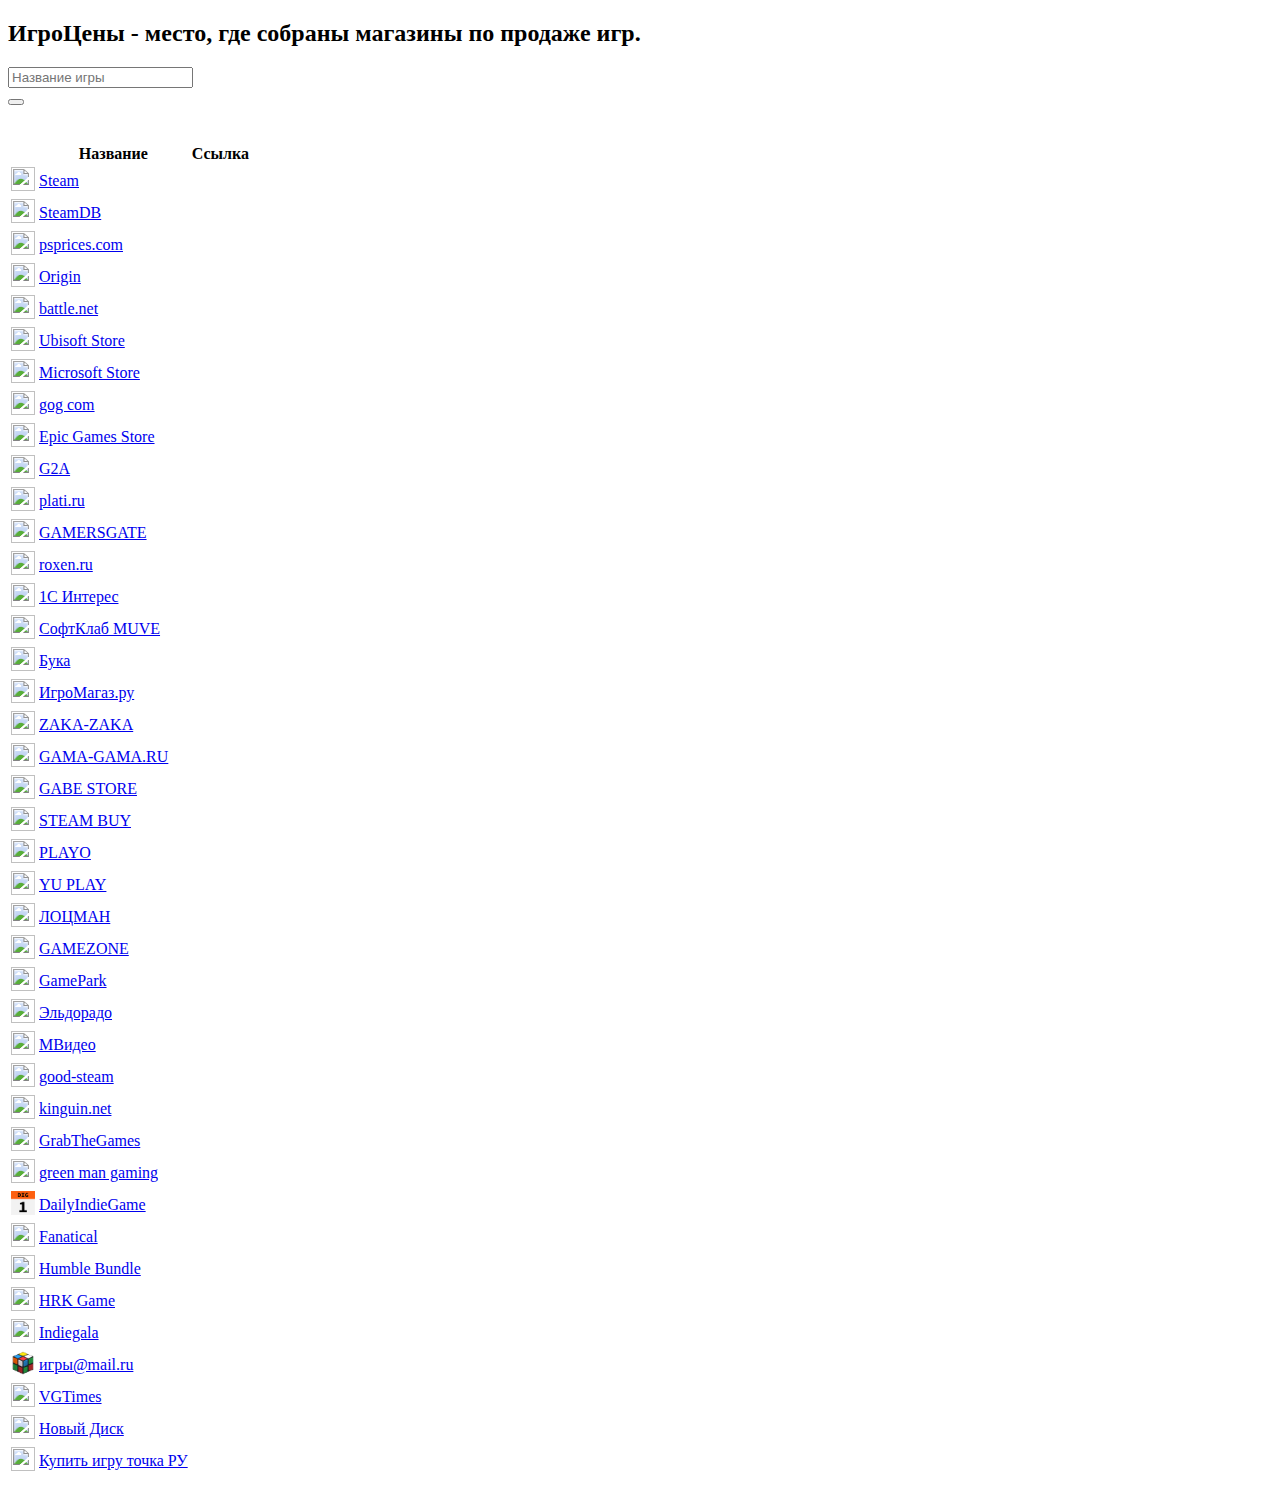
==== game_prices/index.html @ 518d010a "add game_prices on bootstrap5, alpha" ====
<!doctype html>
<html lang="en">
<head>
    <meta charset="utf-8">
    <meta http-equiv="X-UA-Compatible" content="IE=edge">
    <link href="https://cdn.jsdelivr.net/npm/bootstrap@5.2.3/dist/css/bootstrap.min.css" rel="stylesheet" integrity="sha384-rbsA2VBKQhggwzxH7pPCaAqO46MgnOM80zW1RWuH61DGLwZJEdK2Kadq2F9CUG65" crossorigin="anonymous">
    <meta name="viewport" content="width=device-width, initial-scale=1">
    <title>ИгроЦены</title>    
</head>
<body>
  <div class="container">
    <section>
      <h2>ИгроЦены - место, где собраны магазины по продаже игр.</h2>
      <form>
        <div class="input-group">
          <input id="game" type="text" class="form-control" placeholder="Название игры">
          <div class="input-group-btn">
              <button class="btn btn-default" onclick="return false;"><i class="glyphicon glyphicon-search"></i></button>
          </div>
        </div>
      </form>
      <br/><br/>
      <table class="table">
        <thead>
          <tr>
            <th></th>
            <th>Название</th>
            <th>Ссылка</th>
            <th></th>
          </tr>
        </thead>
        <tbody id="table1"></tbody>
      </table>
    </section>
    <!-- <div id="year"></div> -->
</div>

<script src="https://cdn.jsdelivr.net/npm/@popperjs/core@2.11.6/dist/umd/popper.min.js" integrity="sha384-oBqDVmMz9ATKxIep9tiCxS/Z9fNfEXiDAYTujMAeBAsjFuCZSmKbSSUnQlmh/jp3" crossorigin="anonymous"></script>
<script src="https://cdn.jsdelivr.net/npm/bootstrap@5.2.3/dist/js/bootstrap.min.js" integrity="sha384-cuYeSxntonz0PPNlHhBs68uyIAVpIIOZZ5JqeqvYYIcEL727kskC66kF92t6Xl2V" crossorigin="anonymous"></script>
<script src="./js/script.js"></script>
<script>
  // Get the current year for the copyright
  //$('#example').text(new Date().getFullYear());
  // var year = new Date().getFullYear();
  // var yearText = document.createTextNode(""+year);
  // var yearDiv = document.getElementById("year");
  // yearDiv.appendChild(yearText);

  var tbodyEl = document.getElementById("table1");

  for(let i=0; i < gamePricesData.length; i++) {
    var tr = document.createElement("tr");
    var tbIcon = document.createElement("td");
    var tbLink = document.createElement("td");

    var img = document.createElement("img");
    var url = gamePricesData[i][0];
    if (url.length>0 && !url.startsWith("http")) { url = "./img/" + url; }
    img.setAttribute("src", url);
    img.setAttribute("width", 24);
    img.setAttribute("height", 24);
    tbIcon.appendChild(img);

    var a = document.createElement("a");
    var elemText1 = document.createTextNode(gamePricesData[i][1]);
    a.appendChild(elemText1);
    a.setAttribute("href", gamePricesData[i][2]);
    a.setAttribute("id", "item"+i);
    tbLink.appendChild(a);

    tr.appendChild(tbIcon);
    tr.appendChild(tbLink);

    tbodyEl.appendChild(tr);
  }
    

</script>
</body>
</html>
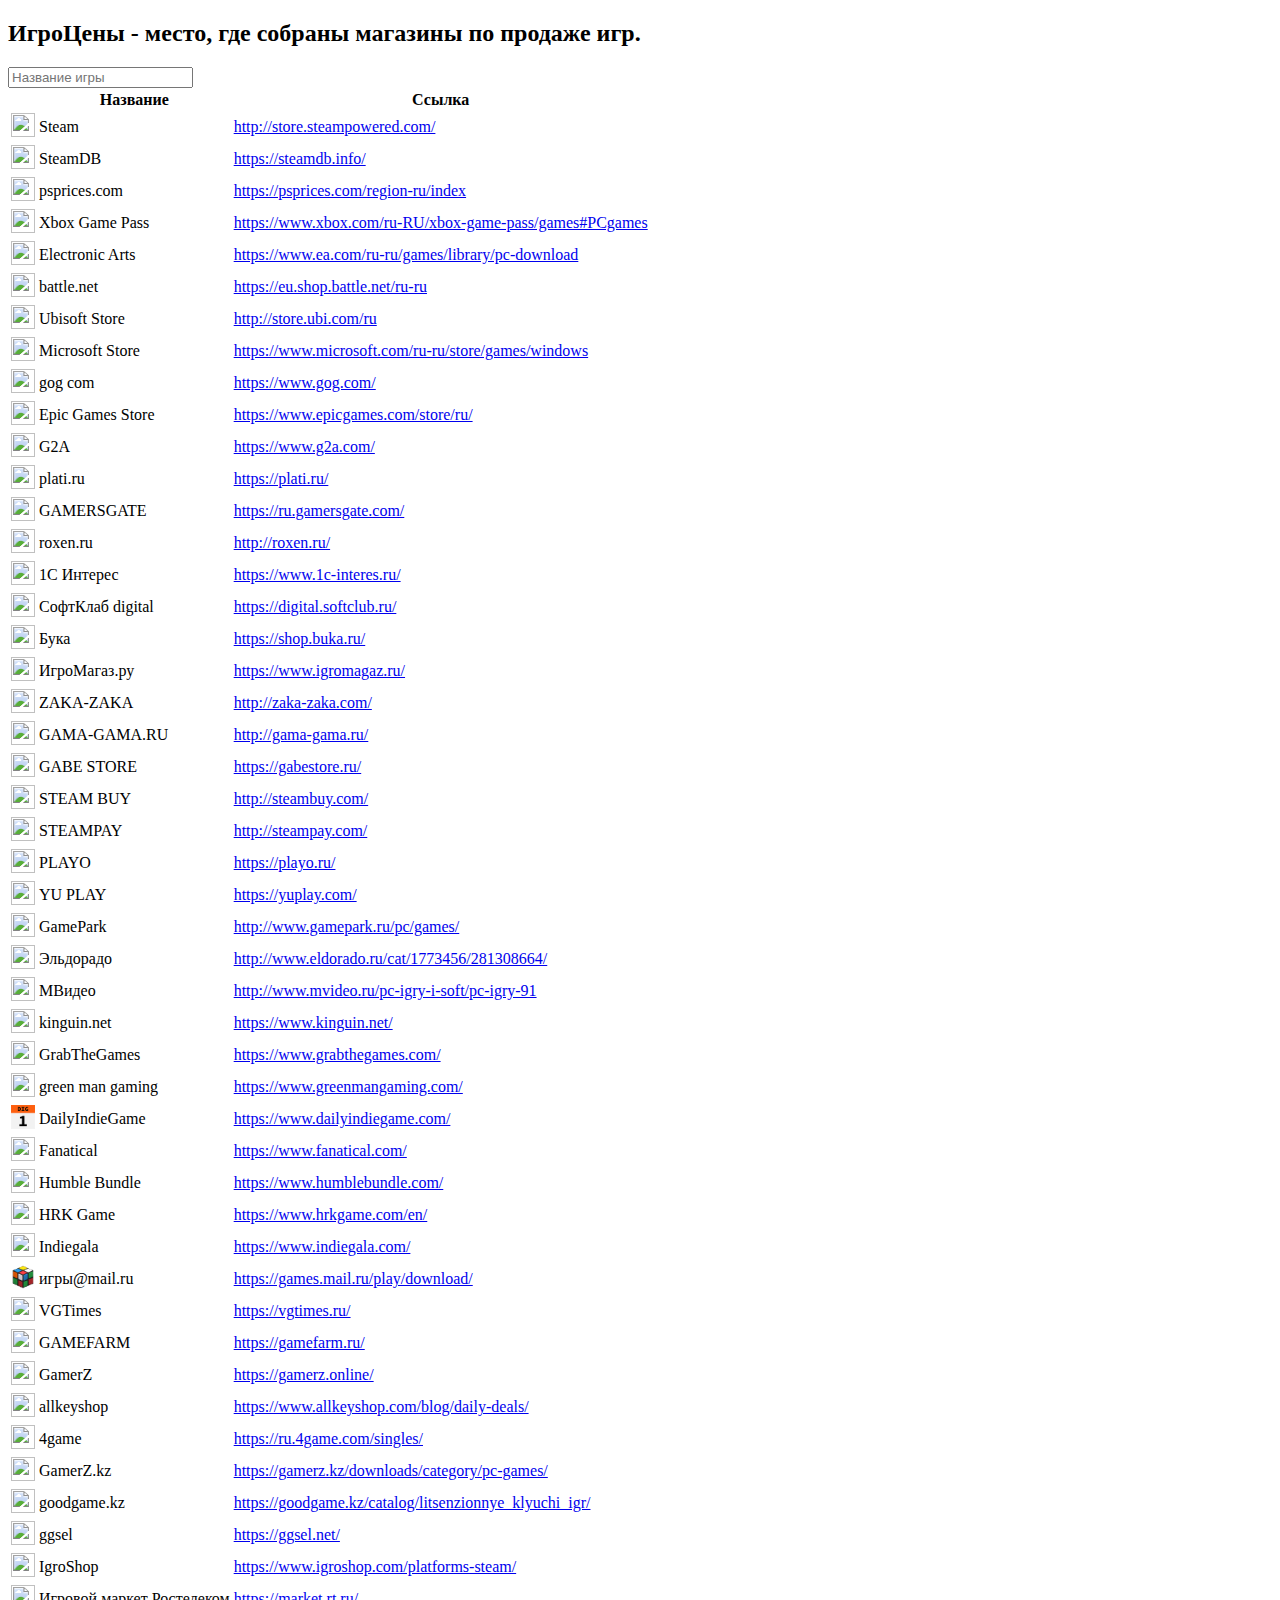
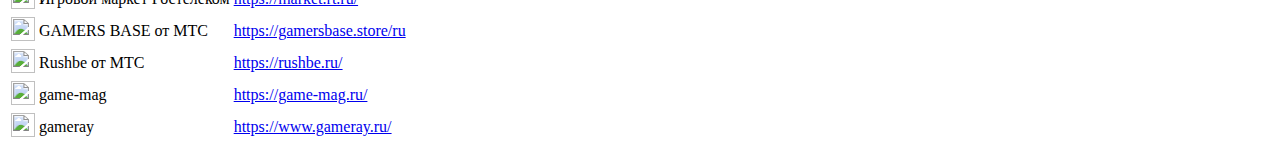
==== commit cc099888: "update game_prices list" ====
--- a/game_prices/index.html
+++ b/game_prices/index.html
@@ -14,19 +14,14 @@
       <form>
         <div class="input-group">
           <input id="game" type="text" class="form-control" placeholder="Название игры">
-          <div class="input-group-btn">
-              <button class="btn btn-default" onclick="return false;"><i class="glyphicon glyphicon-search"></i></button>
-          </div>
         </div>
-      </form>
-      <br/><br/>
-      <table class="table">
+      </form>      
+      <table class="table table-sm table-striped mt-5">
         <thead>
           <tr>
             <th></th>
             <th>Название</th>
             <th>Ссылка</th>
-            <th></th>
           </tr>
         </thead>
         <tbody id="table1"></tbody>
@@ -51,24 +46,29 @@
   for(let i=0; i < gamePricesData.length; i++) {
     var tr = document.createElement("tr");
     var tbIcon = document.createElement("td");
+    var tbName = document.createElement("td");
     var tbLink = document.createElement("td");
 
     var img = document.createElement("img");
     var url = gamePricesData[i][0];
-    if (url.length>0 && !url.startsWith("http")) { url = "./img/" + url; }
+    //if (url.length>0 && !url.startsWith("http")) { url = "./img/" + url; }
     img.setAttribute("src", url);
     img.setAttribute("width", 24);
     img.setAttribute("height", 24);
     tbIcon.appendChild(img);
 
+    var elemText1 = document.createTextNode(gamePricesData[i][1]);
+    tbName.appendChild(elemText1);
+
     var a = document.createElement("a");
-    var elemText1 = document.createTextNode(gamePricesData[i][1]);
-    a.appendChild(elemText1);
+    var elemText2 = document.createTextNode(gamePricesData[i][2]);
+    a.appendChild(elemText2);
     a.setAttribute("href", gamePricesData[i][2]);
     a.setAttribute("id", "item"+i);
     tbLink.appendChild(a);
 
     tr.appendChild(tbIcon);
+    tr.appendChild(tbName);
     tr.appendChild(tbLink);
 
     tbodyEl.appendChild(tr);
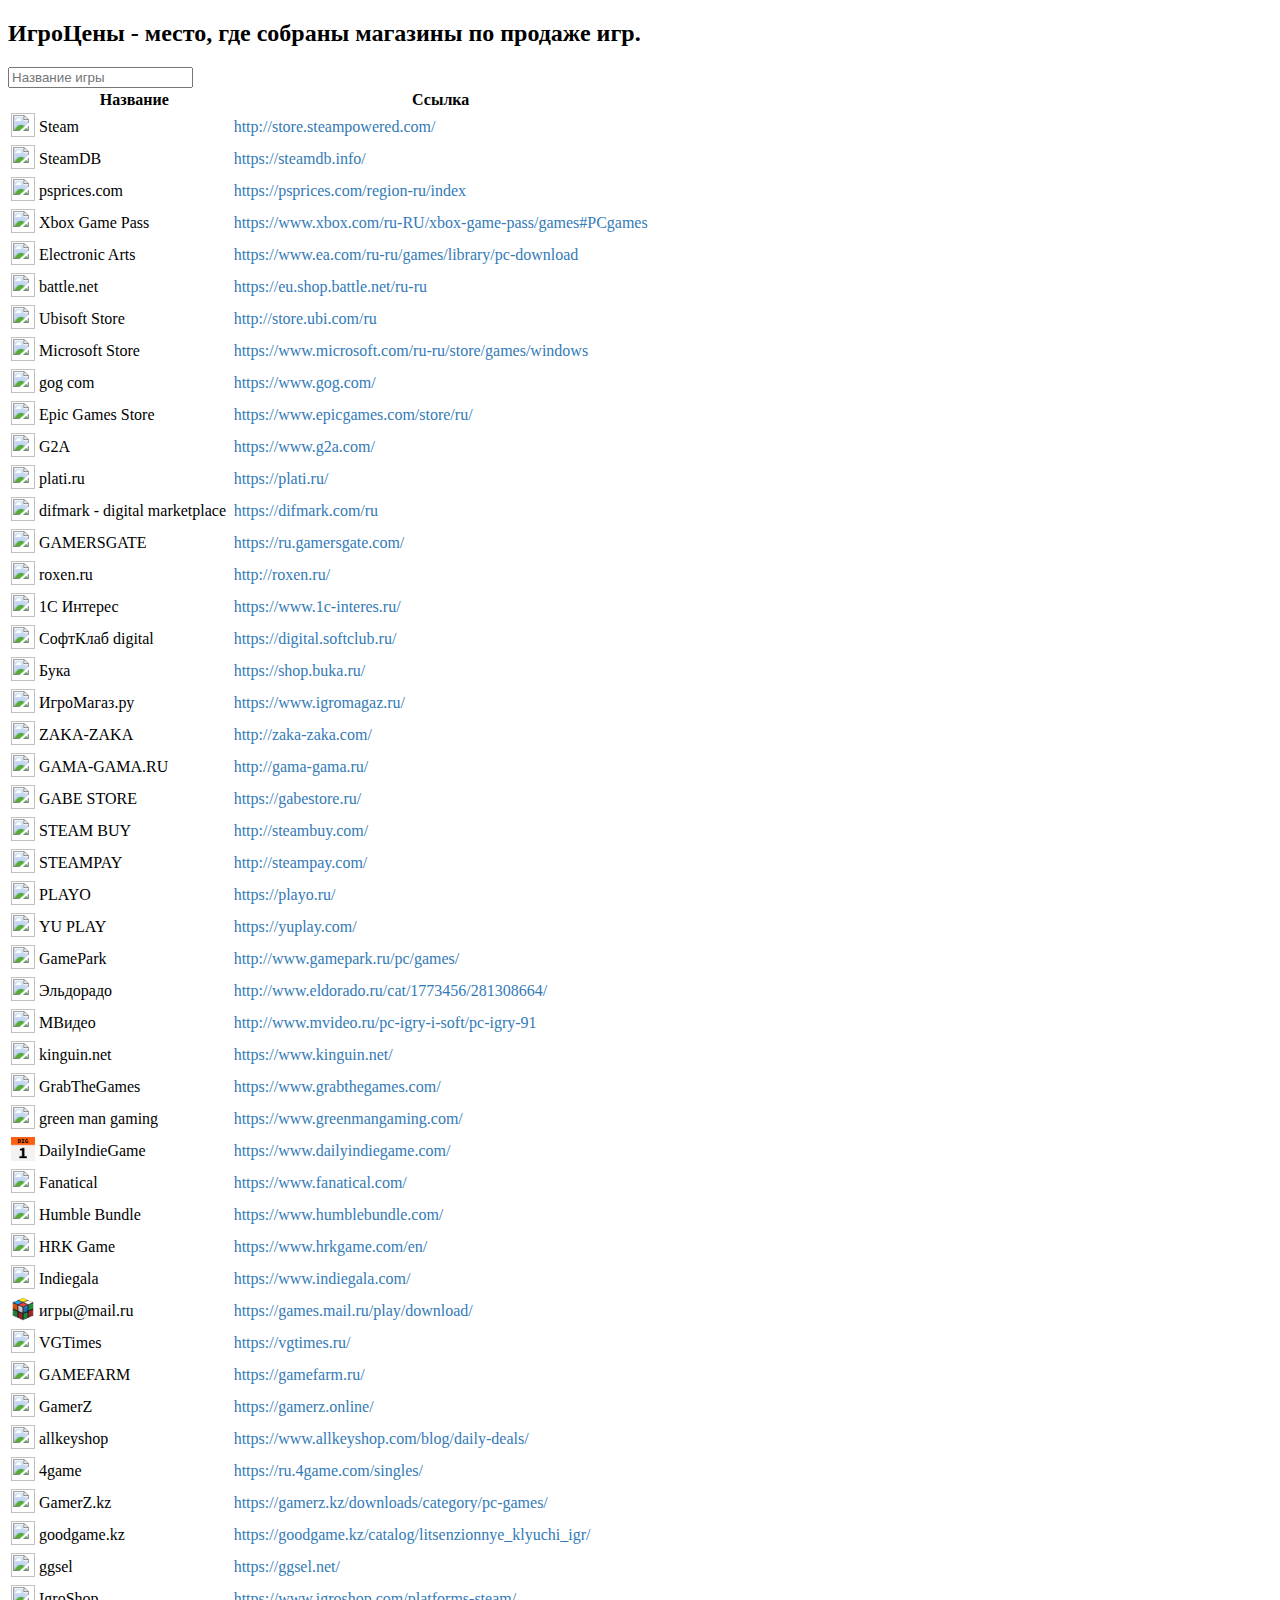
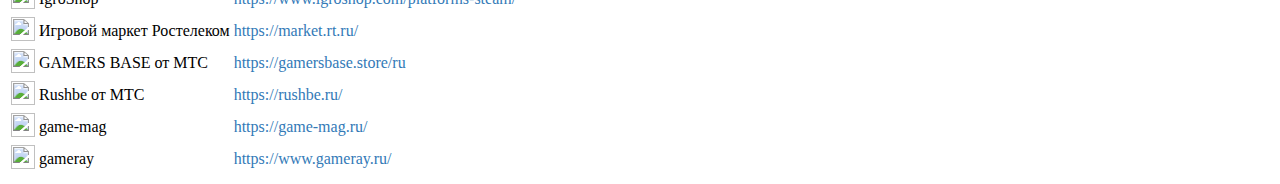
==== commit e1aeb237: "on input update change links for game_prices" ====
--- a/game_prices/index.html
+++ b/game_prices/index.html
@@ -4,6 +4,7 @@
     <meta charset="utf-8">
     <meta http-equiv="X-UA-Compatible" content="IE=edge">
     <link href="https://cdn.jsdelivr.net/npm/bootstrap@5.2.3/dist/css/bootstrap.min.css" rel="stylesheet" integrity="sha384-rbsA2VBKQhggwzxH7pPCaAqO46MgnOM80zW1RWuH61DGLwZJEdK2Kadq2F9CUG65" crossorigin="anonymous">
+    <link rel="stylesheet" href="css/style.css">
     <meta name="viewport" content="width=device-width, initial-scale=1">
     <title>ИгроЦены</title>    
 </head>
@@ -13,9 +14,10 @@
       <h2>ИгроЦены - место, где собраны магазины по продаже игр.</h2>
       <form>
         <div class="input-group">
-          <input id="game" type="text" class="form-control" placeholder="Название игры">
+          <input id="gameName" type="text" class="form-control" placeholder="Название игры">
         </div>
-      </form>      
+      </form>
+      <!-- oninput: <span id="result2"></span><br> -->
       <table class="table table-sm table-striped mt-5">
         <thead>
           <tr>
@@ -27,13 +29,43 @@
         <tbody id="table1"></tbody>
       </table>
     </section>
-    <!-- <div id="year"></div> -->
+    <!-- <div id="year"></div> -->    
 </div>
 
 <script src="https://cdn.jsdelivr.net/npm/@popperjs/core@2.11.6/dist/umd/popper.min.js" integrity="sha384-oBqDVmMz9ATKxIep9tiCxS/Z9fNfEXiDAYTujMAeBAsjFuCZSmKbSSUnQlmh/jp3" crossorigin="anonymous"></script>
 <script src="https://cdn.jsdelivr.net/npm/bootstrap@5.2.3/dist/js/bootstrap.min.js" integrity="sha384-cuYeSxntonz0PPNlHhBs68uyIAVpIIOZZ5JqeqvYYIcEL727kskC66kF92t6Xl2V" crossorigin="anonymous"></script>
 <script src="./js/script.js"></script>
 <script>
+   function updateLinks() {
+     let input1 = document.getElementById("gameName");
+     let gameName = input1.value;
+
+     for(let i=0; i < gamePricesData.length; i++) {
+       let a = document.getElementById("item"+i);
+
+       let url = gamePricesData[i][2];
+       let urlSearch = gamePricesData[i][3];
+
+       if (gameName.length > 0 && urlSearch.length > 0) {
+         a.setAttribute("href", urlSearch + gameName);
+         //console.log("_if_: " + a.getAttribute("href"));
+       }
+       else {
+         a.setAttribute("href", url);
+         //console.log("else: " + a.getAttribute("href"));
+       }
+     }
+   }
+
+  // При вводе текста обновляю ссылки
+  let input = document.getElementById("gameName");
+
+  input.oninput = function() {
+    //document.getElementById('result2').innerHTML = input.value;
+    updateLinks();
+  };
+
+
   // Get the current year for the copyright
   //$('#example').text(new Date().getFullYear());
   // var year = new Date().getFullYear();
@@ -41,30 +73,31 @@
   // var yearDiv = document.getElementById("year");
   // yearDiv.appendChild(yearText);
 
-  var tbodyEl = document.getElementById("table1");
+  let tbodyEl = document.getElementById("table1");
 
   for(let i=0; i < gamePricesData.length; i++) {
-    var tr = document.createElement("tr");
-    var tbIcon = document.createElement("td");
-    var tbName = document.createElement("td");
-    var tbLink = document.createElement("td");
+    let tr = document.createElement("tr");
+    let tbIcon = document.createElement("td");
+    let tbName = document.createElement("td");
+    let tbLink = document.createElement("td");
 
-    var img = document.createElement("img");
-    var url = gamePricesData[i][0];
+    let img = document.createElement("img");
+    let url = gamePricesData[i][0];
     //if (url.length>0 && !url.startsWith("http")) { url = "./img/" + url; }
     img.setAttribute("src", url);
     img.setAttribute("width", 24);
     img.setAttribute("height", 24);
     tbIcon.appendChild(img);
 
-    var elemText1 = document.createTextNode(gamePricesData[i][1]);
+    let elemText1 = document.createTextNode(gamePricesData[i][1]);
     tbName.appendChild(elemText1);
 
-    var a = document.createElement("a");
-    var elemText2 = document.createTextNode(gamePricesData[i][2]);
+    let a = document.createElement("a");
+    let elemText2 = document.createTextNode(gamePricesData[i][2]);
     a.appendChild(elemText2);
     a.setAttribute("href", gamePricesData[i][2]);
     a.setAttribute("id", "item"+i);
+    a.setAttribute("target", "_blank");
     tbLink.appendChild(a);
 
     tr.appendChild(tbIcon);
@@ -73,8 +106,7 @@
 
     tbodyEl.appendChild(tr);
   }
-    
-
+  updateLinks();
 </script>
 </body>
 </html>--- a/game_prices/css/style.css
+++ b/game_prices/css/style.css
@@ -0,0 +1,4 @@
+a {
+  color: #337ab7;
+  text-decoration: none;
+}